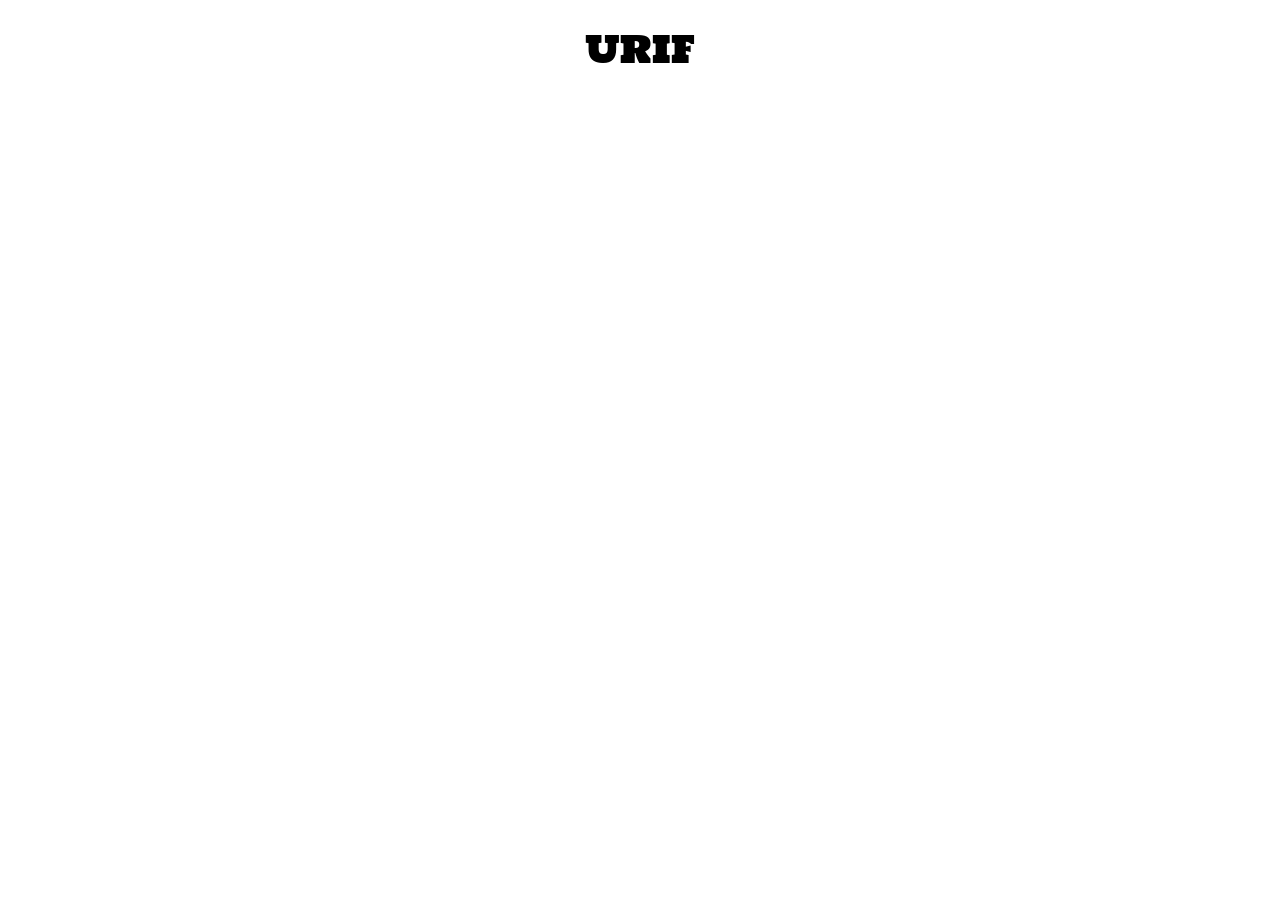
==== single_entity.html @ 04dd51a8 "Add aligned bar charts" ====
<html>
	<head>
		<title>D3 Tests</title>
		<link rel="stylesheet" href="css/reset.css" type="text/css">
		<link rel="stylesheet" href="css/tipsy.css" type="text/css">
		<link href='http://fonts.googleapis.com/css?family=Holtwood+One+SC|Mouse+Memoirs' rel='stylesheet' type='text/css'>
		<style type="text/css">
			div#visualization {
				text-align: left;
				margin: auto;
				width: 95%;
				height: 93%;
			}
			div#header {
				text-align: center;
				font-size: 36px;
				margin-top: 20px;
				font-family: 'Holtwood One SC', serif;
			}
			rect.fees { fill: lightsalmon; }
			rect.salary { fill: lightblue; }
			rect.people-undergrads.highlighted { fill: rgb(150,235,0); }
			rect.people-grads.highlighted { fill: rgb(222,222,40); }
			rect.people-faculty.highlighted { fill: rgb(235,160,40); }
			rect.genders-male.highlighted { fill: rgb(150,210,250); }
			rect.genders-female.highlighted { fill: pink; }
			rect.statuses-full_time.highlighted { fill: white; }
			rect.statuses-part_time.highlighted { fill: black; }
			rect.residencies-in_state.highlighted { fill: rgb(240,100,130); }
			rect.residencies-out_of_state.highlighted { fill: rgb(170,160,210); }
			rect.residencies-international.highlighted { fill: purple; }
			rect.residencies-unknown_residence.highlighted { fill: gray; }
			rect.ethnicities-white.highlighted { fill: rgb(220,220,220); }
			rect.ethnicities-hispanic.highlighted { fill: rgb(180,130,80); }
			rect.ethnicities-asian.highlighted { fill: rgb(255,240,80); }
			rect.ethnicities-nonresident_alien.highlighted { fill: rgb(60,160,60); }
			rect.ethnicities-islander.highlighted { fill: peachpuff; }
			rect.ethnicities-black.highlighted { fill: olive; }
			rect.ethnicities-alaskan.highlighted { fill: lightseagreen; }
			rect.ethnicities-unknown_race.highlighted { fill: lightgreen; }
			rect.ethnicities-mixed_race.highlighted { fill: darksalmon; }
			rect.ethnicities-other.highlighted { fill: black; }
			rect.muted { fill: grey; }
			text.restaurantLabel { font-family: 'Mouse Memoirs', sans-serif; }
		</style>
		<script type= "text/javascript" src="javascript/jquery-1.8.3.min.js"></script>		
		<script type= "text/javascript" src="javascript/jquery.tipsy.js"></script>
		<script type="text/javascript" src="javascript/d3.v2.js"></script>
	</head>
	<body>
		<div id="header">URIF</div>
		<div id="visualization"></div>
		<script type="text/javascript" src="javascript/urif.js"></script>
	</body>
</html>
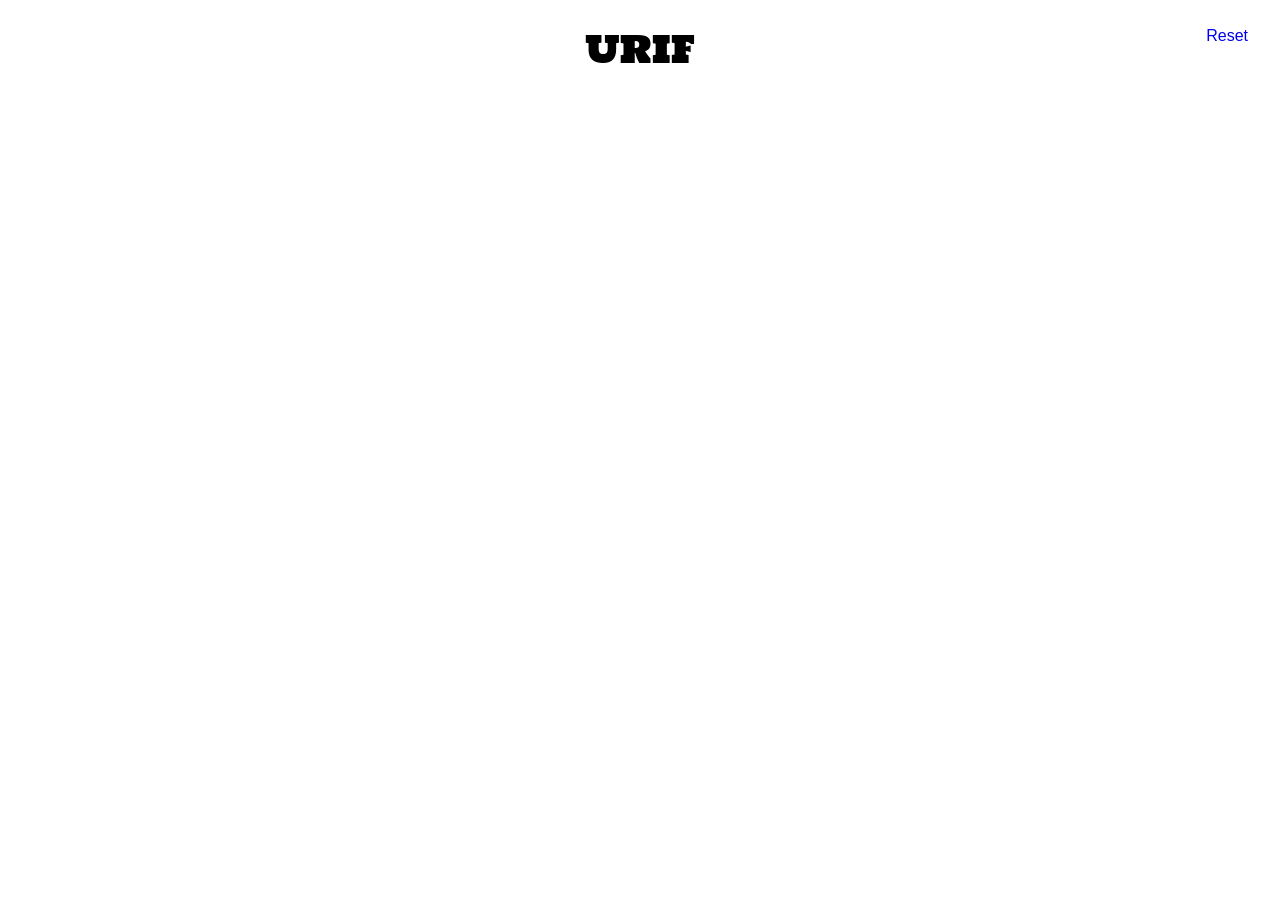
==== commit 0ba6350b: "Add reset" ====
--- a/single_entity.html
+++ b/single_entity.html
@@ -12,10 +12,24 @@
 				height: 93%;
 			}
 			div#header {
+				height: 5%;
 				text-align: center;
 				font-size: 36px;
 				margin-top: 20px;
 				font-family: 'Holtwood One SC', serif;
+			}
+			div#legend {
+				position: absolute;
+				padding-top: 30px 0 0 20px;
+				top: 3%;
+				right: 2.5%;
+				width: 10%;
+				height: 56px;
+				font-family: sans-serif;
+				text-align: right;
+			}
+			a {
+				text-decoration: none;
 			}
 			rect.fees { fill: lightsalmon; }
 			rect.salary { fill: lightblue; }
@@ -43,13 +57,33 @@
 			rect.muted { fill: grey; }
 			text.restaurantLabel { font-family: 'Mouse Memoirs', sans-serif; }
 		</style>
-		<script type= "text/javascript" src="javascript/jquery-1.8.3.min.js"></script>		
-		<script type= "text/javascript" src="javascript/jquery.tipsy.js"></script>
-		<script type="text/javascript" src="javascript/d3.v2.js"></script>
+		<script src="http://yui.yahooapis.com/3.7.3/build/yui/yui-min.js"></script>
+		<script>
+			YUI().use('get', function (Y) {
+				var jsFiles = [
+					"javascript/jquery-1.8.3.min.js",
+					"javascript/jquery.tipsy.js",
+					"javascript/d3.v2.js",
+					"javascript/urif.js"
+				];
+				Y.Get.js(jsFiles, function (err) {
+				    if (err) {
+				        Y.Array.each(err, function (error) {
+				            Y.log('Error loading JS: ' + error.error, 'error');
+				        });
+				        return;
+				    }
+
+				    startURIF();
+				});
+			});
+		</script>
 	</head>
 	<body>
 		<div id="header">URIF</div>
 		<div id="visualization"></div>
-		<script type="text/javascript" src="javascript/urif.js"></script>
+		<div id="legend">
+			<a href="javascript:resetURIF()">Reset</a>
+		</div>
 	</body>
 </html>
--- a/css/tipsy.css
+++ b/css/tipsy.css
@@ -0,0 +1,25 @@
+.tipsy { font-size: 14px; position: absolute; padding: 5px; z-index: 100000; }
+  .tipsy-inner { background-color: #000; color: #FFF; max-width: 200px; padding: 5px 8px 4px 8px; text-align: left; }
+
+  /* Rounded corners */
+  .tipsy-inner { border-radius: 3px; -moz-border-radius: 3px; -webkit-border-radius: 3px; }
+  
+  /* Uncomment for shadow */
+  /*.tipsy-inner { box-shadow: 0 0 5px #000000; -webkit-box-shadow: 0 0 5px #000000; -moz-box-shadow: 0 0 5px #000000; }*/
+  
+  .tipsy-arrow { position: absolute; width: 0; height: 0; line-height: 0; border: 5px dashed #000; }
+  
+  /* Rules to colour arrows */
+  .tipsy-arrow-n { border-bottom-color: #000; }
+  .tipsy-arrow-s { border-top-color: #000; }
+  .tipsy-arrow-e { border-left-color: #000; }
+  .tipsy-arrow-w { border-right-color: #000; }
+  
+	.tipsy-n .tipsy-arrow { top: 0px; left: 50%; margin-left: -5px; border-bottom-style: solid; border-top: none; border-left-color: transparent; border-right-color: transparent; }
+    .tipsy-nw .tipsy-arrow { top: 0; left: 10px; border-bottom-style: solid; border-top: none; border-left-color: transparent; border-right-color: transparent;}
+    .tipsy-ne .tipsy-arrow { top: 0; right: 10px; border-bottom-style: solid; border-top: none;  border-left-color: transparent; border-right-color: transparent;}
+  .tipsy-s .tipsy-arrow { bottom: 0; left: 50%; margin-left: -5px; border-top-style: solid; border-bottom: none;  border-left-color: transparent; border-right-color: transparent; }
+    .tipsy-sw .tipsy-arrow { bottom: 0; left: 10px; border-top-style: solid; border-bottom: none;  border-left-color: transparent; border-right-color: transparent; }
+    .tipsy-se .tipsy-arrow { bottom: 0; right: 10px; border-top-style: solid; border-bottom: none; border-left-color: transparent; border-right-color: transparent; }
+  .tipsy-e .tipsy-arrow { right: 0; top: 50%; margin-top: -5px; border-left-style: solid; border-right: none; border-top-color: transparent; border-bottom-color: transparent; }
+  .tipsy-w .tipsy-arrow { left: 0; top: 50%; margin-top: -5px; border-right-style: solid; border-left: none; border-top-color: transparent; border-bottom-color: transparent; }
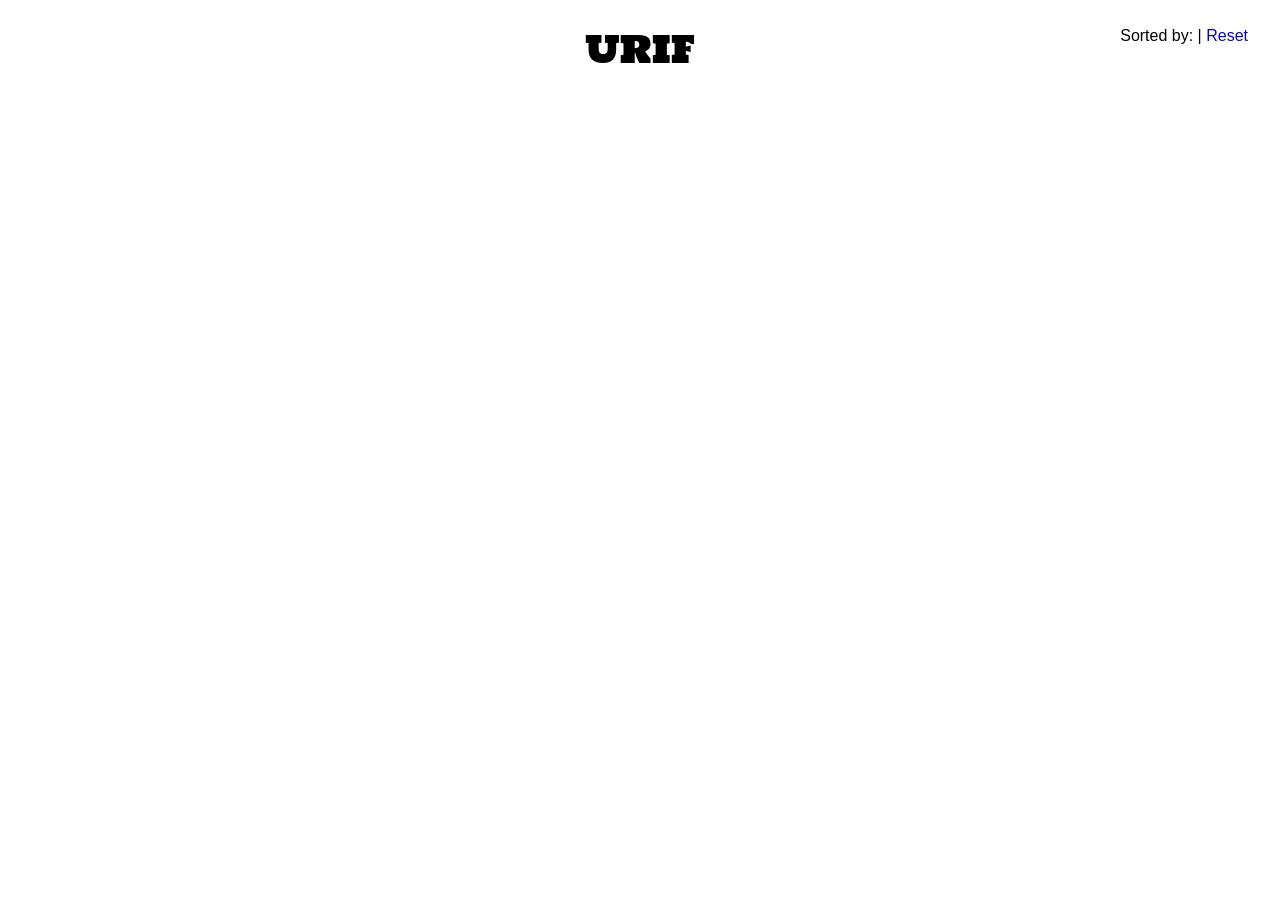
==== commit 00ec331c: "Add "sorted by" display" ====
--- a/single_entity.html
+++ b/single_entity.html
@@ -9,7 +9,7 @@
 				text-align: left;
 				margin: auto;
 				width: 95%;
-				height: 93%;
+				height: 92%;
 			}
 			div#header {
 				height: 5%;
@@ -23,10 +23,13 @@
 				padding-top: 30px 0 0 20px;
 				top: 3%;
 				right: 2.5%;
-				width: 10%;
+				width: 30%;
 				height: 56px;
 				font-family: sans-serif;
 				text-align: right;
+			}
+			text.scale {
+				font-size: 9px;
 			}
 			a {
 				text-decoration: none;
@@ -83,6 +86,7 @@
 		<div id="header">URIF</div>
 		<div id="visualization"></div>
 		<div id="legend">
+			Sorted by: <span id="sortDescription"></span> | 
 			<a href="javascript:resetURIF()">Reset</a>
 		</div>
 	</body>
